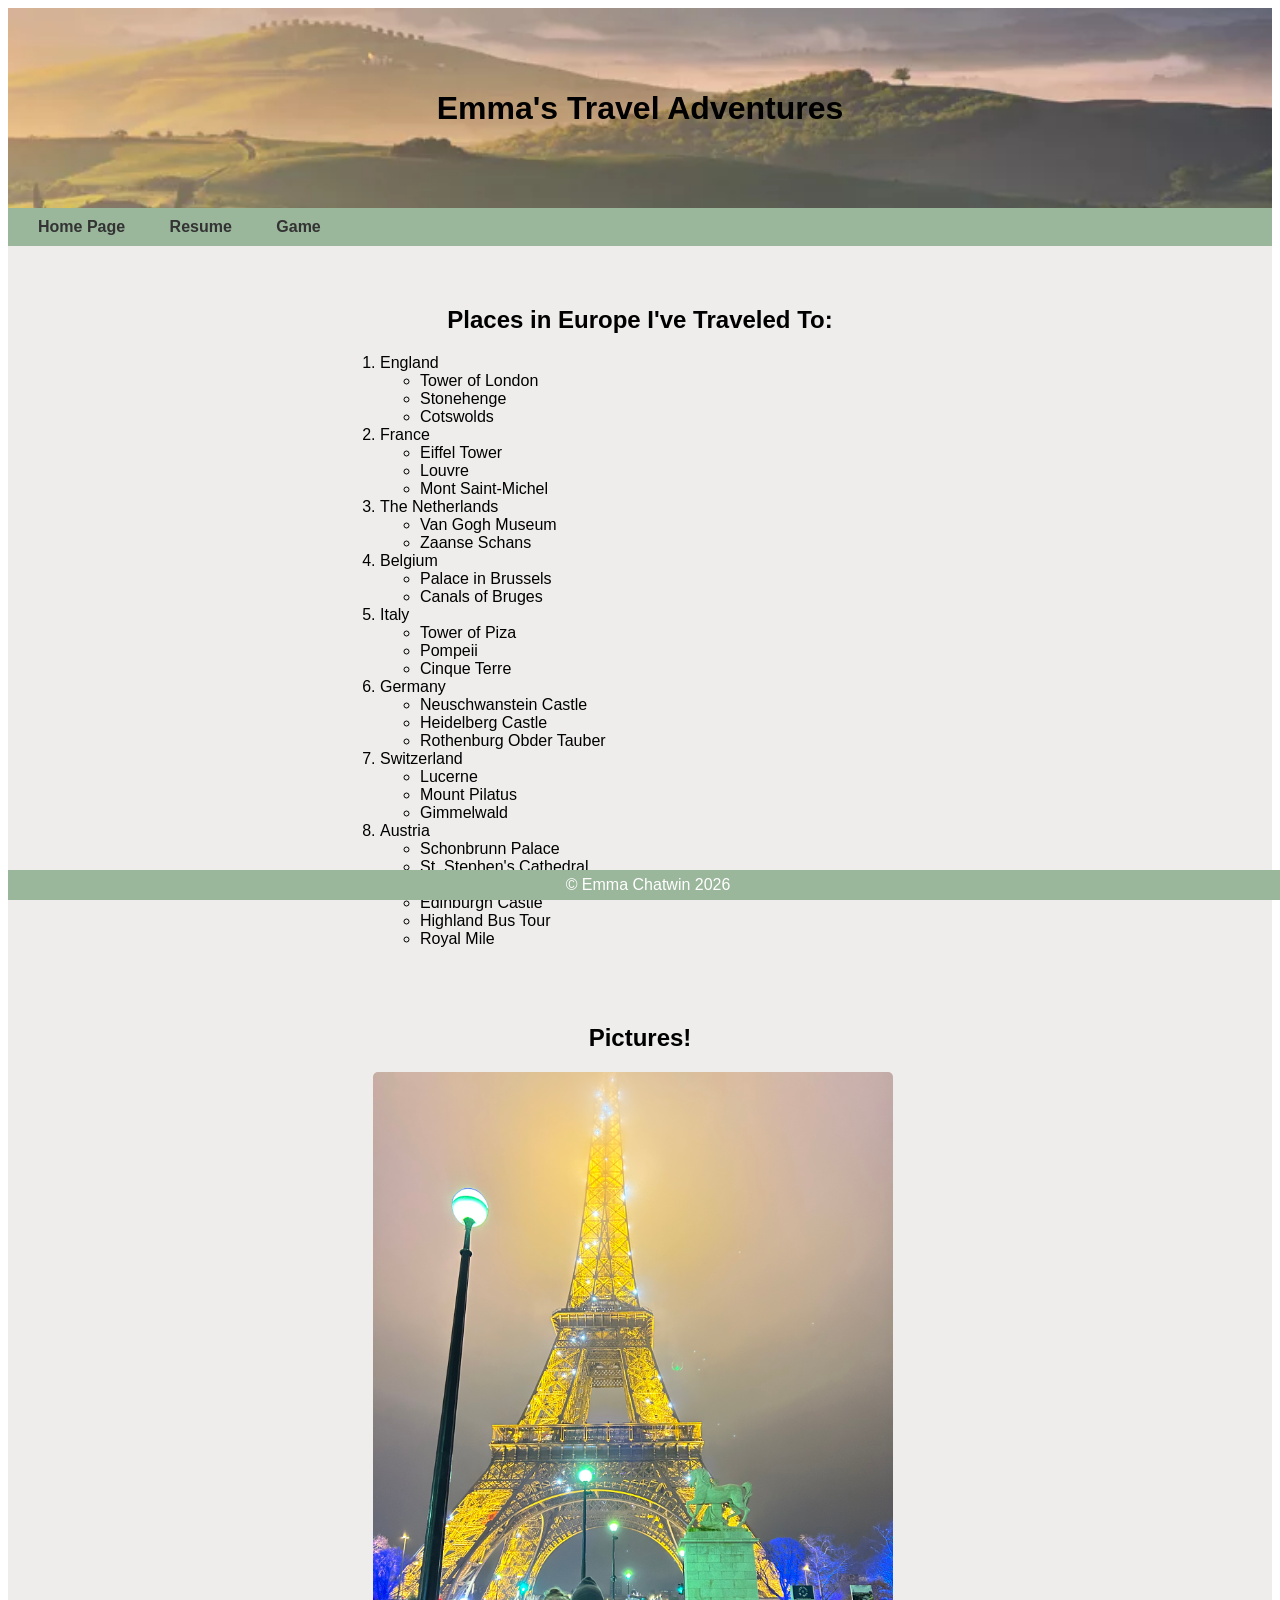
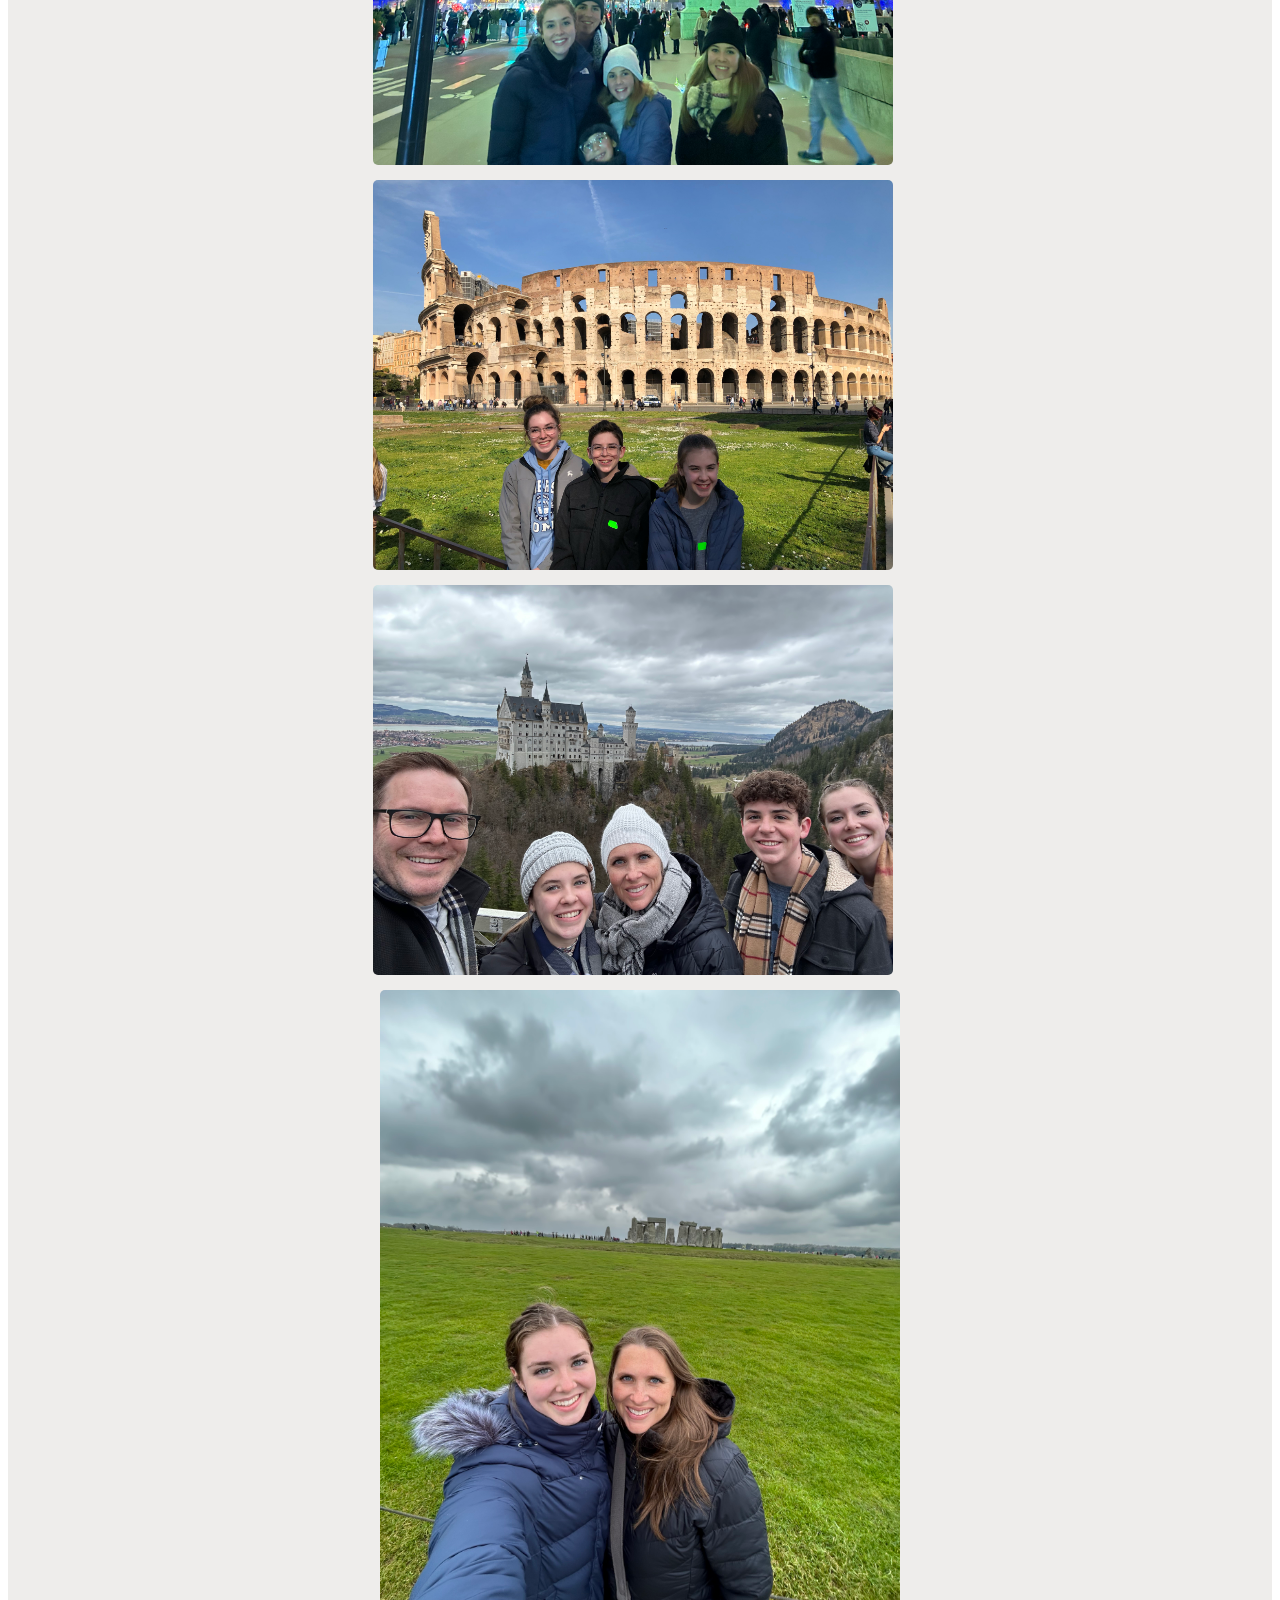
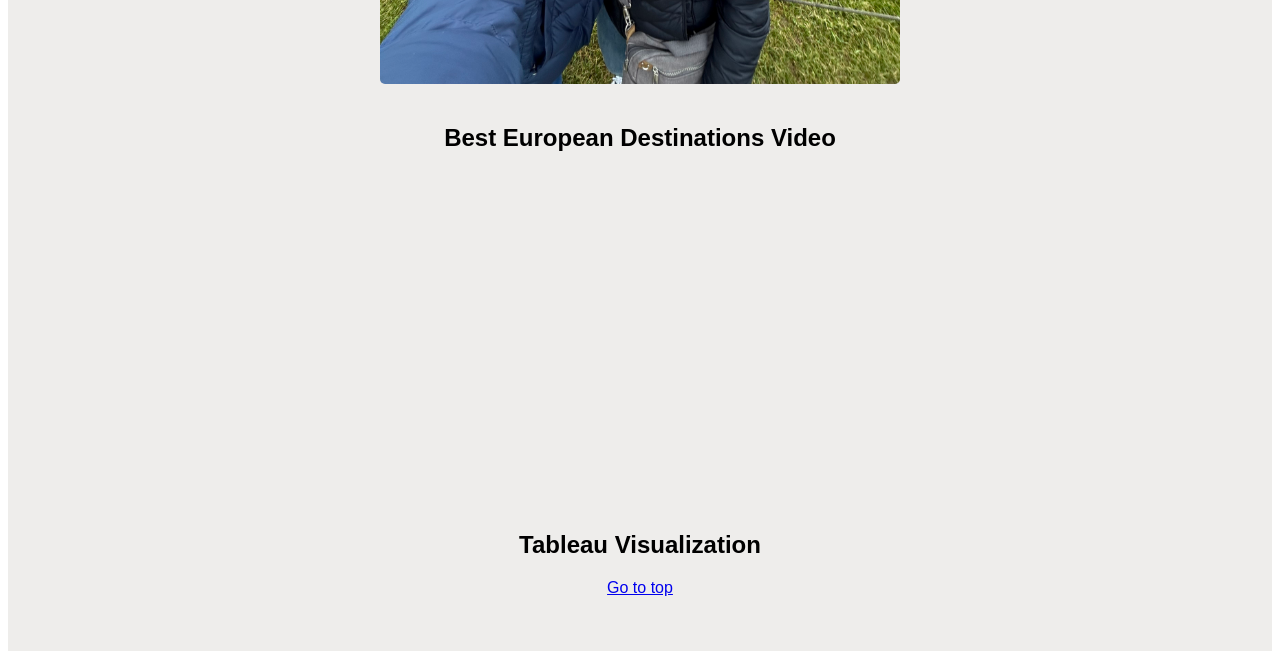
==== scratch.html @ 6d9ac0ff "Add files via upload" ====
<!DOCTYPE html>
<html lang="en">
<head>
    <meta charset="UTF-8">
    <meta name="viewport" content="width=device-width, initial-scale=1.0">
    <title>Travel Adventures</title>
    <link rel="stylesheet" type="text/css" href="css/stylescratch.css">
</head>
<body>
    <h1 class="common header" id="top">Emma's Travel Adventures</h1>
        <nav class="common">
            <a href="index.html">Home Page</a>  
            <a href="resume.html">Resume</a> 
            <a href="snakegame.html">Game</a>
        </nav>

    <div class="common mainbody">
        <div class="text-content">
            <h2>Places in Europe I've Traveled To:</h2>    
                <ol>
                    <li>England</li>
                        <ul>
                            <li>Tower of London</li>
                            <li>Stonehenge</li>
                            <li>Cotswolds</li>
                        </ul>
                    <li>France</li>
                        <ul>
                            <li>Eiffel Tower</li>
                            <li>Louvre</li>
                            <li>Mont Saint-Michel</li>
                        </ul>
                    <li>The Netherlands</li>
                        <ul>
                            <li>Van Gogh Museum</li>
                            <li>Zaanse Schans</li>
                        </ul>
                    <li>Belgium</li>
                        <ul>
                            <li>Palace in Brussels</li>
                            <li>Canals of Bruges</li>
                        </ul>
                    <li>Italy</li>
                        <ul>
                            <li>Tower of Piza</li>
                            <li>Pompeii</li>
                            <li>Cinque Terre</li>
                        </ul>
                    <li>Germany</li>
                        <ul>
                            <li>Neuschwanstein Castle</li>
                            <li>Heidelberg Castle</li>
                            <li>Rothenburg Obder Tauber</li>
                        </ul>
                    <li>Switzerland</li>
                        <ul>
                            <li>Lucerne</li>
                            <li>Mount Pilatus</li>
                            <li>Gimmelwald</li>
                        </ul>
                    <li>Austria</li>
                        <ul>
                            <li>Schonbrunn Palace</li>
                            <li>St. Stephen's Cathedral</li>
                        </ul>
                    <li>Scotland</li>
                        <ul>
                            <li>Edinburgh Castle</li>
                            <li>Highland Bus Tour</li>
                            <li>Royal Mile</li>
                        </ul>
                </ol>
    </div>

    <h2>Pictures!</h2>
    <div class="image-grid">
        <img src="eiffel tower.jpeg" width="250">
        <br>
        <img src="rome.JPG" width="300"> 
        <br>
        <img src="germany.jpeg" width="300">
        <br>
        <img src="stonehenge.jpeg" width="250">
    </div>

    <h2>Best European Destinations Video</h2>
    <div class="video-container"></div>
        <iframe width="560" height="315" 
            src="https://www.youtube.com/watch?v=9yXiZuRFALs"
            title="Youtube Video"
            frameborder="0"
            allow="accelerometer; autoplay; clipboard-write; encrypted-media; gyroscope; picture-in-picture; web-share" 
            referrerpolicy="strict-origin-when-cross-origin" 
            allowfullscreen>
        </iframe>
    </div>

    <div class="common mainbody">
        <div class="tableau-container">
            <h2>Tableau Visualization</h2>
            <div class='tableau-container' id='viz1775944493403' style='position: relative'><noscript><a href='#'><img alt='EUROPE TOTAL TOURISTS ' src='https:&#47;&#47;public.tableau.com&#47;static&#47;images&#47;YH&#47;YH4NM5JD2&#47;1_rss.png' style='border: none' /></a></noscript><object class='tableauViz'  style='display:none;'><param name='host_url' value='https%3A%2F%2Fpublic.tableau.com%2F' /> <param name='embed_code_version' value='3' /> <param name='path' value='shared&#47;YH4NM5JD2' /> <param name='toolbar' value='yes' /><param name='static_image' value='https:&#47;&#47;public.tableau.com&#47;static&#47;images&#47;YH&#47;YH4NM5JD2&#47;1.png' /> <param name='animate_transition' value='yes' /><param name='display_static_image' value='yes' /><param name='display_spinner' value='yes' /><param name='display_overlay' value='yes' /><param name='display_count' value='yes' /><param name='language' value='en-US' /></object></div>                <script type='text/javascript'>                    var divElement = document.getElementById('viz1775944493403');                    var vizElement = divElement.getElementsByTagName('object')[0];                    if ( divElement.offsetWidth > 800 ) { vizElement.style.width='100%';vizElement.style.maxWidth='1550px';vizElement.style.height=(divElement.offsetWidth*0.75)+'px';vizElement.style.maxHeight='987px';} else if ( divElement.offsetWidth > 500 ) { vizElement.style.width='100%';vizElement.style.maxWidth='1550px';vizElement.style.height=(divElement.offsetWidth*0.75)+'px';vizElement.style.maxHeight='987px';} else { vizElement.style.width='100%';vizElement.style.height='1127px';}                     var scriptElement = document.createElement('script');                    scriptElement.src = 'https://public.tableau.com/javascripts/api/viz_v1.js';                    vizElement.parentNode.insertBefore(scriptElement, vizElement);                </script>

            <a href="#top">Go to top</a>
            <br><br><br></div>
        </div>
    </div>

    <div class="footer">
        &copy; Emma Chatwin 2026
    </div>
</body>
</html>
---- css/stylescratch.css ----
.header {
    background-image: url(../italylandscape.webp);
    color: black;
    height: 200px;
    line-height: 200px;
    margin: 0;
    text-align: center;
    background-size: cover;
}

.mainbody {
    background-color: #EEEDEB;
}

.text-content {
    text-align: left;
    max-width: 600px;
    margin: 0 auto;
    padding: 20px;
}

.image-grid {
    display: flex;
    flex-wrap: wrap;
    justify-content: center;
    gap: 15px;
    max-width: 800px;
    margin: 0 auto;
}

.image-grid img {
    display: block;
    width: 65%;
    height: auto;
    border-radius: 5px;
}

.footer {
    background-color: #9ab69b;
    color: white;
    height: 30px;
    line-height: 30px;
    position: fixed;
    bottom: 0px;
    width: 100%;
    text-align: center;
    font-family: Arial, Helvetica, sans-serif;
    z-index: 100;
}

.common {
    font-family: Arial, Helvetica, sans-serif;
}

nav {
    background-color: #9ab69b;
    padding: 10px;
    overflow: hidden;
    justify-content: center;
}

nav a {
    padding: 10px 20px;
    color: #333;
    text-decoration: none;
    font-size: 16px;
    font-weight: bold;
}

nav a:hover {
    background-color: #ccc;
    border-radius: 4px;
}

.video-container {
    margin: 20px 0;
}

h2 {
    text-align: center;
    width: 100%;
    margin-top: 40px;
    margin-bottom: 20px;
}

.video-container,
.tableau-container {
    display: flex;
    flex-direction: column;
    align-items: center;
    justify-content: center;
    width: 100%;
    margin: 0 auto;
}
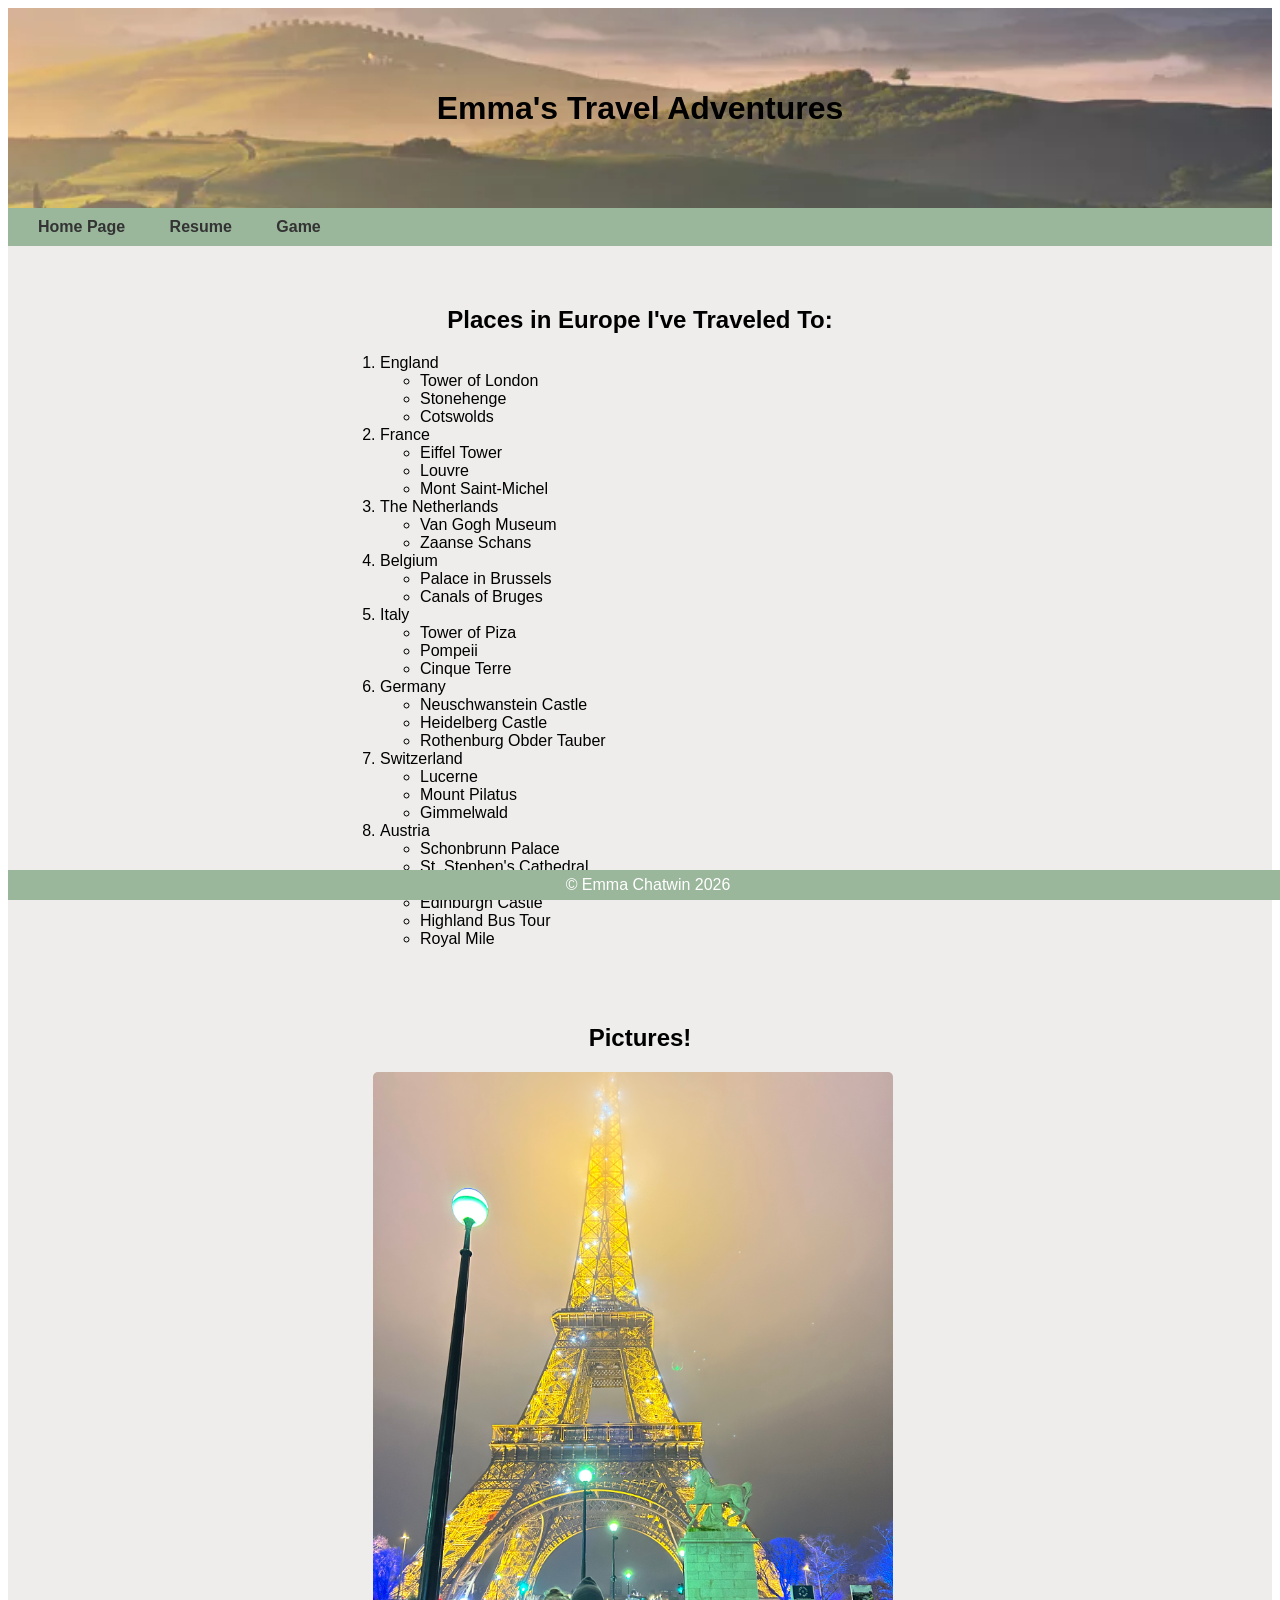
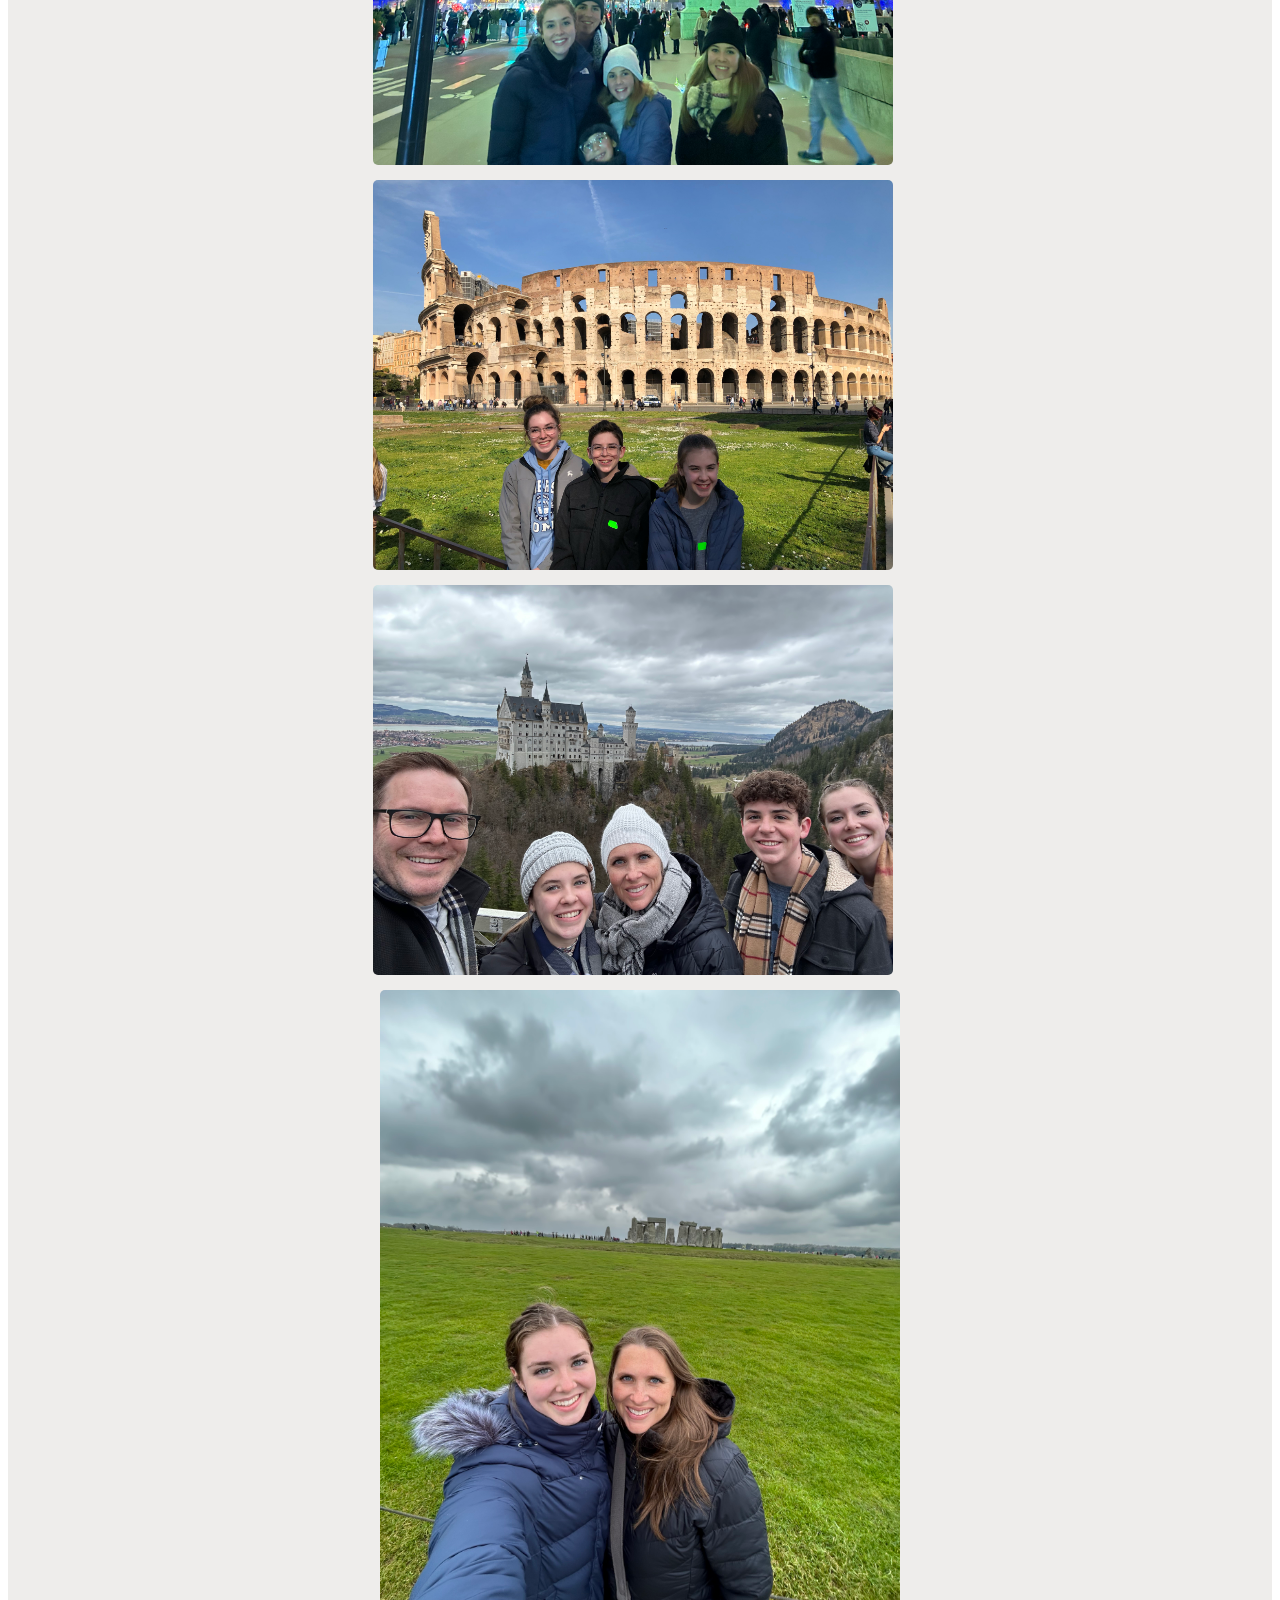
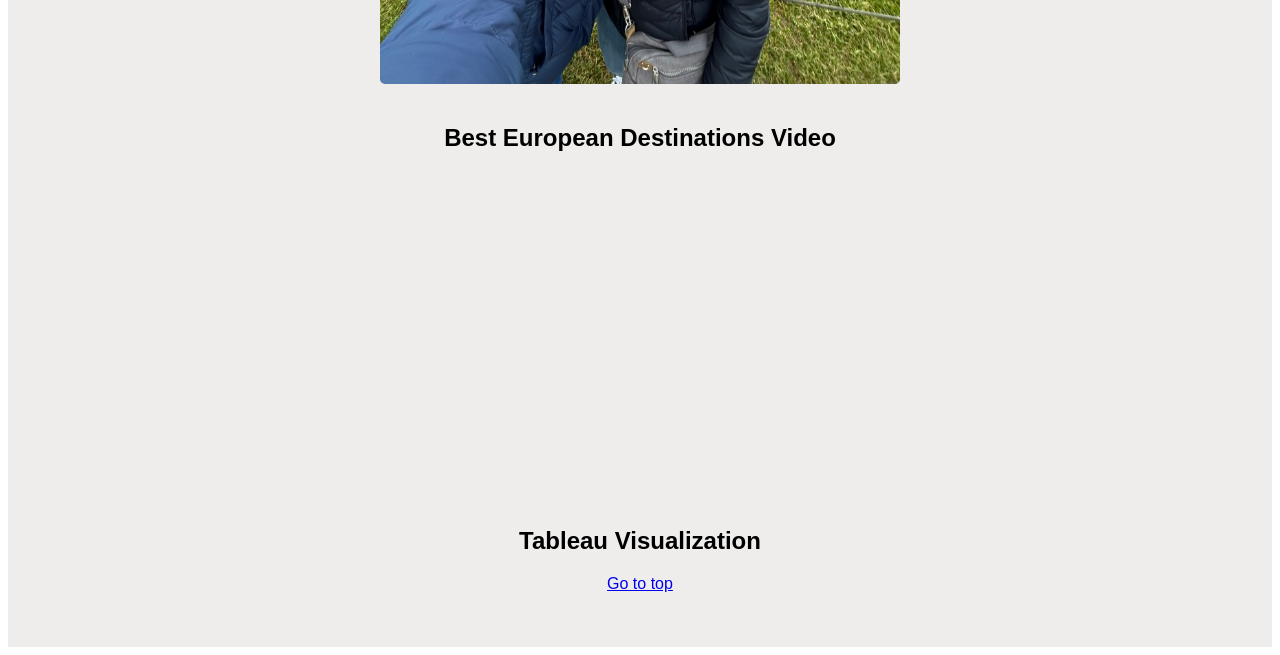
==== commit 77767923: "Update scratch.html" ====
--- a/scratch.html
+++ b/scratch.html
@@ -84,15 +84,8 @@
     </div>
 
     <h2>Best European Destinations Video</h2>
-    <div class="video-container"></div>
-        <iframe width="560" height="315" 
-            src="https://www.youtube.com/watch?v=9yXiZuRFALs"
-            title="Youtube Video"
-            frameborder="0"
-            allow="accelerometer; autoplay; clipboard-write; encrypted-media; gyroscope; picture-in-picture; web-share" 
-            referrerpolicy="strict-origin-when-cross-origin" 
-            allowfullscreen>
-        </iframe>
+    <div class="video-container">
+       <iframe width="560" height="315" src="https://www.youtube.com/embed/9yXiZuRFALs?si=UntP-wU594oF0Bor" title="YouTube video player" frameborder="0" allow="accelerometer; autoplay; clipboard-write; encrypted-media; gyroscope; picture-in-picture; web-share" referrerpolicy="strict-origin-when-cross-origin" allowfullscreen></iframe>
     </div>
 
     <div class="common mainbody">
@@ -109,4 +102,4 @@
         &copy; Emma Chatwin 2026
     </div>
 </body>
-</html>+</html>
